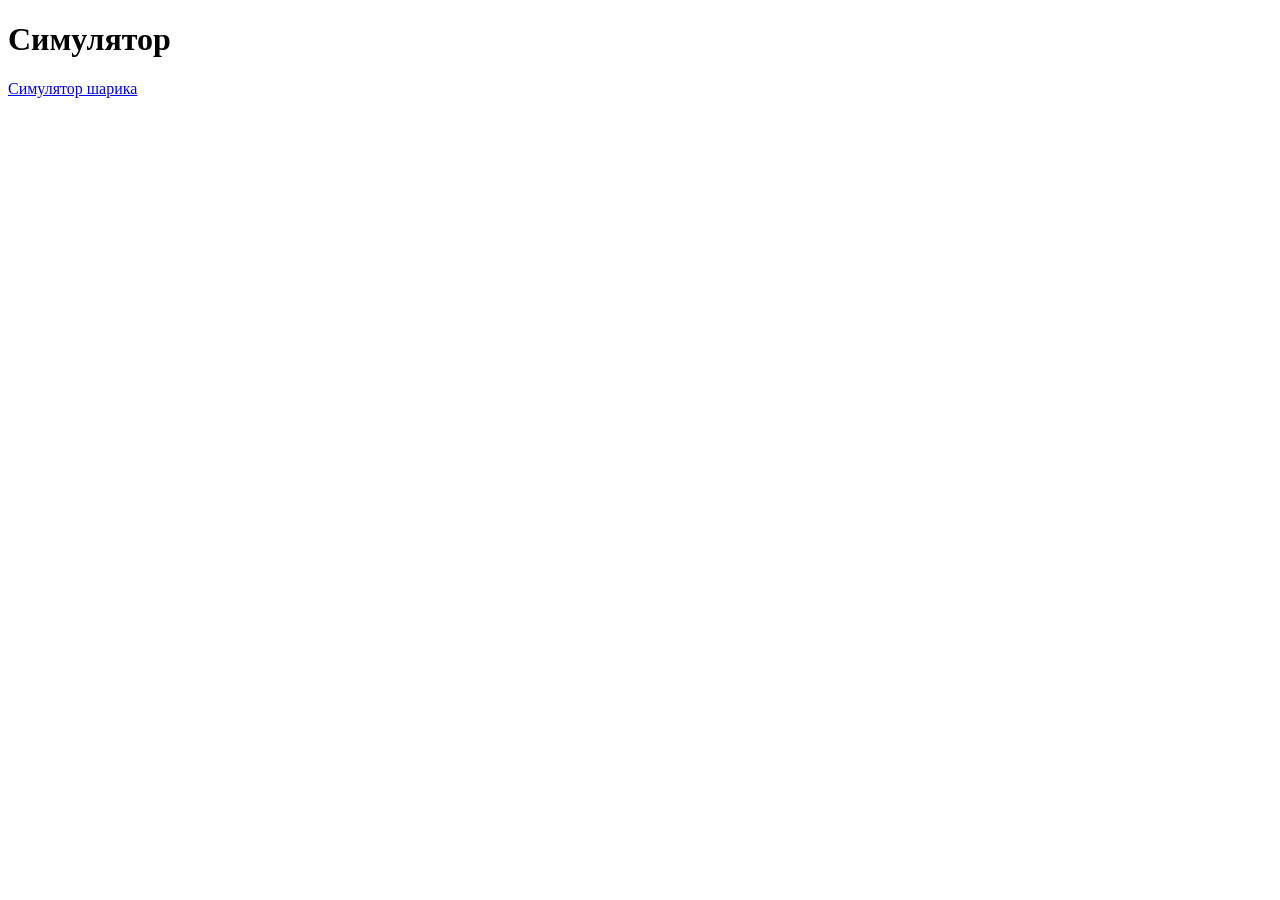
==== physic-project/index.html @ a75f9650 "make folder for git page" ====
<!DOCTYPE html>
<html lang="en">
<head>
    <meta charset="UTF-8">
    <meta name="viewport" content="width=device-width, initial-scale=1.0">
    <title>Document</title>
</head>
<body>
    <h1>Симулятор</h1>

    <a href="physic-project/ballSim.html">Симулятор шарика</a>

</body>
</html>
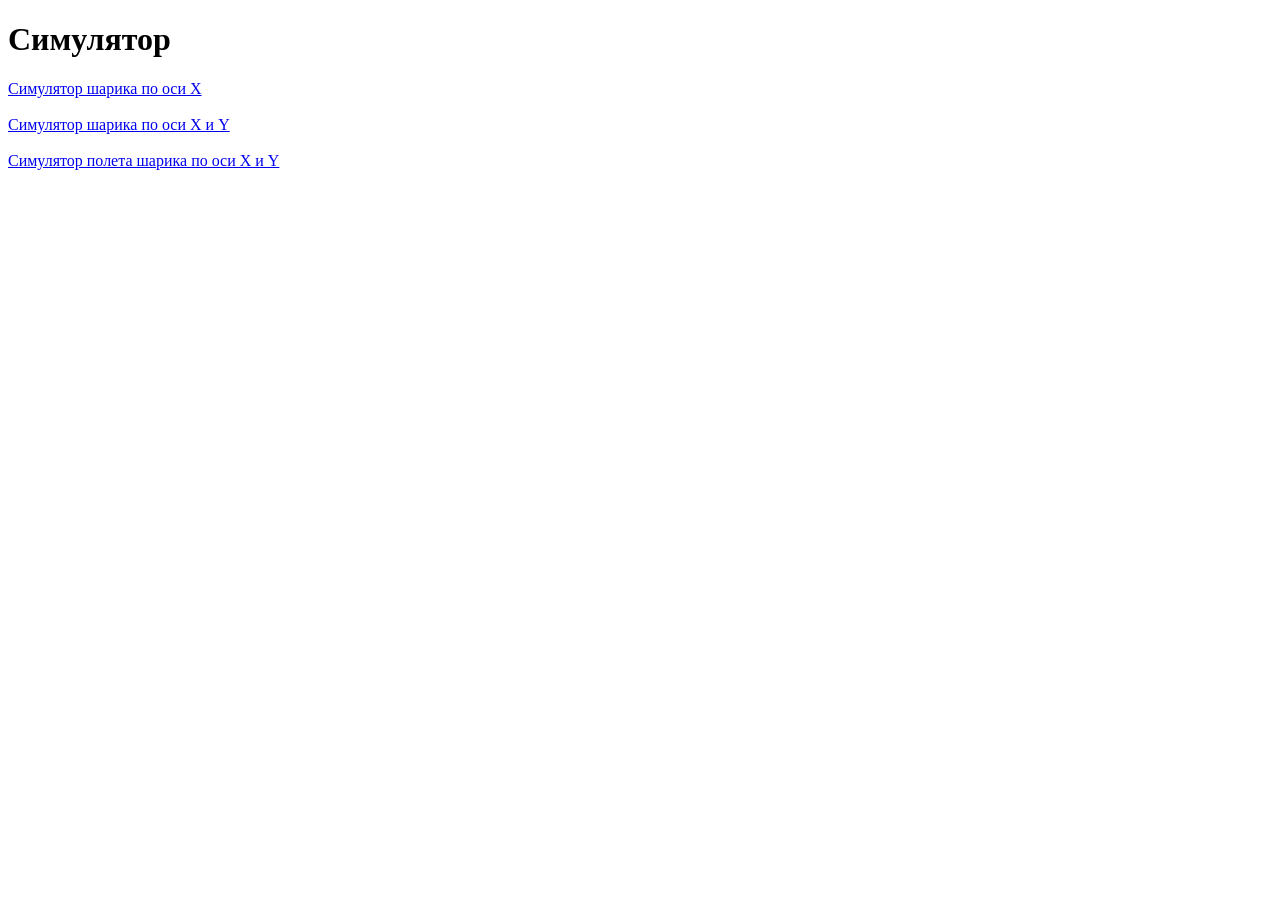
==== commit 9e718b8f: "Organizing into folders, refining the flight-angle setting mechanism, starting a new simulator proje" ====
--- a/physic-project/index.html
+++ b/physic-project/index.html
@@ -3,12 +3,16 @@
 <head>
     <meta charset="UTF-8">
     <meta name="viewport" content="width=device-width, initial-scale=1.0">
-    <title>Document</title>
+    <title>Главная</title>
 </head>
 <body>
     <h1>Симулятор</h1>
+<div>
+    <a href="ballSim.html">Симулятор шарика по оси X</a><br><br>
 
-    <a href="physic-project/ballSim.html">Симулятор шарика</a>
+    <a href="ballSimXY.html">Симулятор шарика по оси X и Y</a><br><br>
 
+    <a href="flyBall.html">Симулятор полета шарика по оси X и Y</a>
+</div>
 </body>
 </html>
